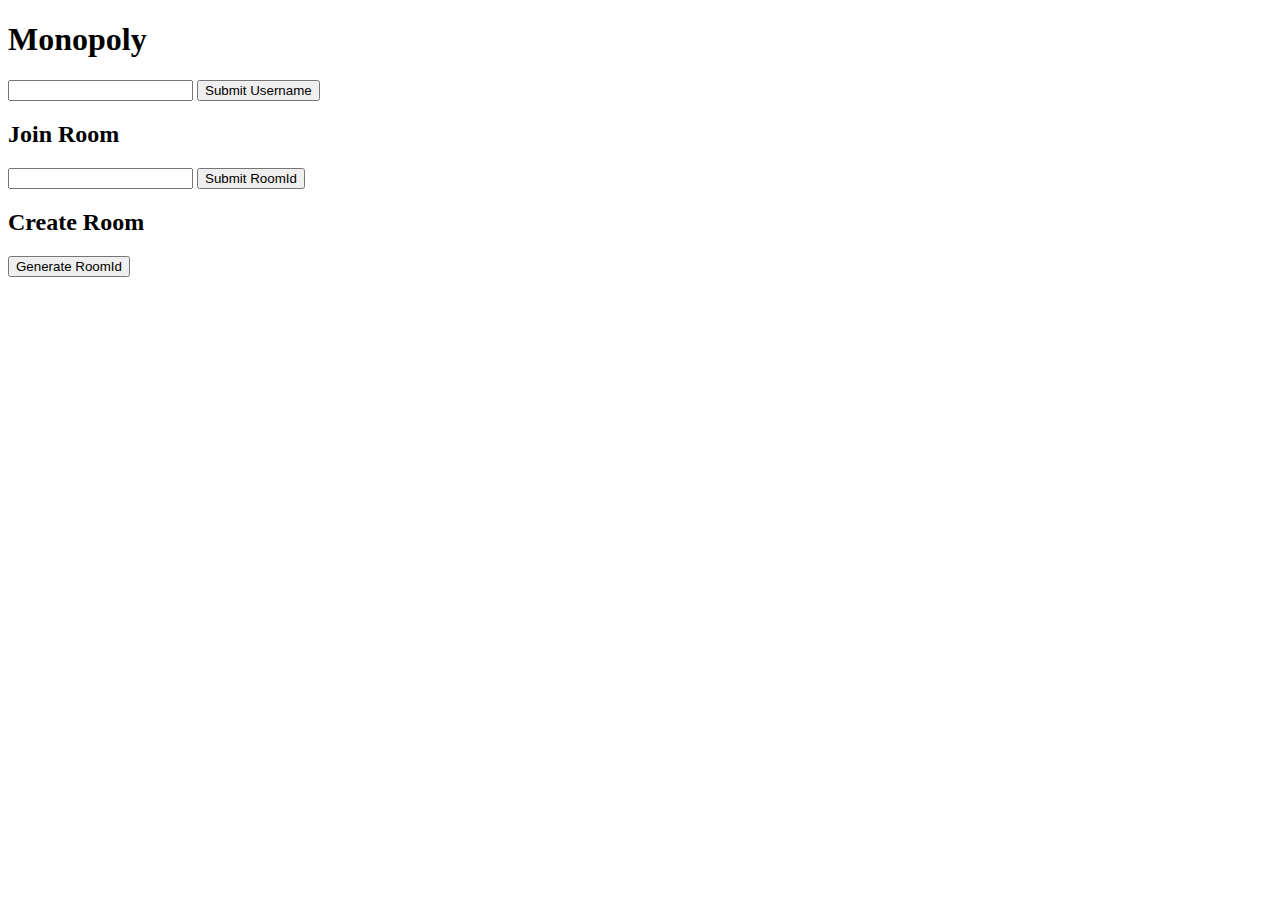
==== templates/index.html @ b284aa58 "Design frontend and cards" ====
<!DOCTYPE html>
<html>
<head>
    <meta charset="utf-8" />
    <meta http-equiv="X-UA-Compatible" content="IE=edge">
    <title>Home Page</title>
    <meta name="viewport" content="width=device-width, initial-scale=1">
    <script src= '/static/scripts/jquery.min.js'></script>
    <script src= '/static/scripts/socket.io.min.js'></script>
    <!-- <link rel="stylesheet" type="text/css" media="screen" href="main.css" />
    <script src="main.js"></script> -->
    <script>
        var socket = io();

        function getSocketObject(){
            return socket;
        }

        socket.on('connect', function() {
            socket.send(userName + ' has connected!');
        });

        socket.on('message', function(message){
            console.log(message);
        });

        function getRndInteger(min, max) {
            return Math.floor(Math.random() * (max - min + 1) ) + min;
        }

        var userName = 'player' + getRndInteger(100000,999999);
        var host = false;
        function submitUsername(){
            userName = $("#username").val();
            // console.log(userName);
            socket.send(userName + ' has connected!');
            $("#username").val('');
        }

        function switchToLobby(roomId){
            console.log('Room created', roomId);
            // window.location.replace('/rooms/'+roomId+'/');
            document.getElementById('home').style.display="none";
            document.getElementById('lobby').style.display="block";
            document.getElementById('lobbyRoomid').innerText=roomId;
            socket.emit('enter_lobby', roomId);
        }
        
        function createRoom(){
            roomId = getRndInteger(100000,999999);
            host = true;
            socket.emit('join',{'username':userName,'room':roomId, 'exists':0});
            switchToLobby(roomId);
        }

        function joinRoom(){
            roomId = $("#joinRoomId").val();
            roomId = Number(roomId);
            socket.emit('join',{'username':userName,'room':roomId, 'exists':1});
            switchToLobby(roomId);
        }


        socket.on('modify_lobby',function(data){
            modifiedHTML = 'Players in lobby: '
            for(i in data){ modifiedHTML+= '<div>'+data[i]+'</div>';}
            document.getElementById("users").innerHTML = modifiedHTML;
            if (host)document.getElementById("lobby").getElementsByTagName("button")[0].style.display="block";
            console.log('Players in lobby: '+data);
        });

        function cueToStart(){
            socket.emit('cue_to_start', roomId);
        }

        socket.on('game_setup', function(data){
            document.getElementById('lobby').style.display="none";
            document.getElementById('board').style.display="block";
            document.getElementById('boardRoomid').innerText=roomId;
        });

        var playIndex = -1;
        function playCard(event){
            element = event.target;
            parent = element.parentElement;
            playIndex = Number(element.value[0]);
            if (element.value[1]=='A'){
                parent.innerHTML=element.value.substr(1,)+'<button>Cash</button><button>Action</button>';
            }
            console.log(playIndex);
        }

        socket.on('take_input',function(data,callback){
            $("#wait").css("display", "block");
            // socket.send()
        
            var myVar = setInterval(myTimer, 1000);

            function myTimer() {
                console.log('Waiting for chance');
                if(playIndex !=-1)
                {
                    clearInterval(myVar);
                    choice = playIndex;
                    console.log('Breaking out of loop');
                    callback({'value':choice});
                    playIndex = -1;
                    $("#wait").css("display", "none");
                }
                else
                console.log('Value still same');
            }
        });
        
        socket.on('game_data', function(data){
            console.log('GAME SETUP: ',data);
            collectionHTML = '';

            for(player in data['players']){
                
                propertyCollectionHTML = '<ul>';
                for(set in data['players'][player]['property_collection']){
                    thisSet = data['players'][player]['property_collection'][set];
                    if(thisSet.length!= 0) 
                    {
                        propertyCollectionHTML+='<div>'+set+'</div>';
                        propertyCollectionHTML+='<ol>';
                        for(card in thisSet){
                            propertyCollectionHTML+= '<li>'+thisSet[card]+'</li>'
                        }
                        propertyCollectionHTML+='</ol>';
                    }
                }
                propertyCollectionHTML+= '</ul>';
                bankCollectionHTML = '<ul>';
                for(card in data['players'][player]['bank_collection']){
                    bankCollectionHTML += '<li>'+data['players'][player]['bank_collection'][card]+'</li>';
                }
                bankCollectionHTML+= '</ul>';
                collectionHTML+='<div>\
                <div class="propertyCollection">\
                <h2>'+data['players'][player]['username']+'</h2>\
                    <h4>Property Collection</h4>\
                    <div>' + propertyCollectionHTML + '</div>\
                </div>\
                <div class="bankCollection">\
                    <h4>Bank Collection</h4>\
                    <div>' +  bankCollectionHTML +                     
                    '</div>\
                </div>\
            </div>';
            }
            $("#collection").html(collectionHTML);

        });

        socket.on('player_data', function(data){
            console.log('PLAYER SETUP: ',data);
            var chance  = false;
            if(data['chance'])
            chance = true;
            handCardHTML = '<h2>'+data['name']+'</h2><h4>Hand Card</h4><ul>';
            for(card in data['handcards']){
                handCardHTML += '<li>'+data['handcards'][card];
                if(chance){
                    handCardHTML+='<button onclick="playCard(event)" value="'+card + data['handcards'][card]+'">Play</button>';
                }
                handCardHTML+='</li>';
            }
            handCardHTML+= '</ul>';
            $("#handCards").html(handCardHTML);
        });

    </script>
</head>
<body>
    <h1>Monopoly</h1>
    <div id="home">
            <div>
                    <input id="username" type="text">
                    <button onclick="submitUsername()">Submit Username</button>
                </div>
            
                <div>
                    <div>
                        <h2>Join Room</h2>
                        <input id="joinRoomId" type="text">
                        <button onclick="joinRoom()">Submit RoomId</button>
                    </div>
                    <div>
                        <h2>Create Room</h2>
                        <!-- <input type="text"> -->
                        <button onclick="createRoom()">Generate RoomId</button>
                    </div>
                </div>
    </div>

    <div id="lobby" style="display: none;">
        <h2>Room - <span id="lobbyRoomid"></span></h2>

        <div id = "users">
            
        </div>
    
        <button onclick="cueToStart()" style="display:none;">Start Game</button>
    </div>
    
    <div id="board" style="display:none;">
        <h2>Room - <span id="boardRoomid"></span></h2>
        <div id = "dealerPiles">
            <div id="drawPile">
                <h2>Draw Pile</h2>
            </div>
            <div id="playPile">
                <h2>Play Pile</h2>
            </div> 
        </div>
        <div id = "collection">
            
        </div>
        <div id="wait" style="display: none;"><span style="background-color: rgb(158, 158, 41)">Waiting for chance</span></div>
        <div id = "handCards">
            
        </div>
    
    </div>
    

</body>
</html>
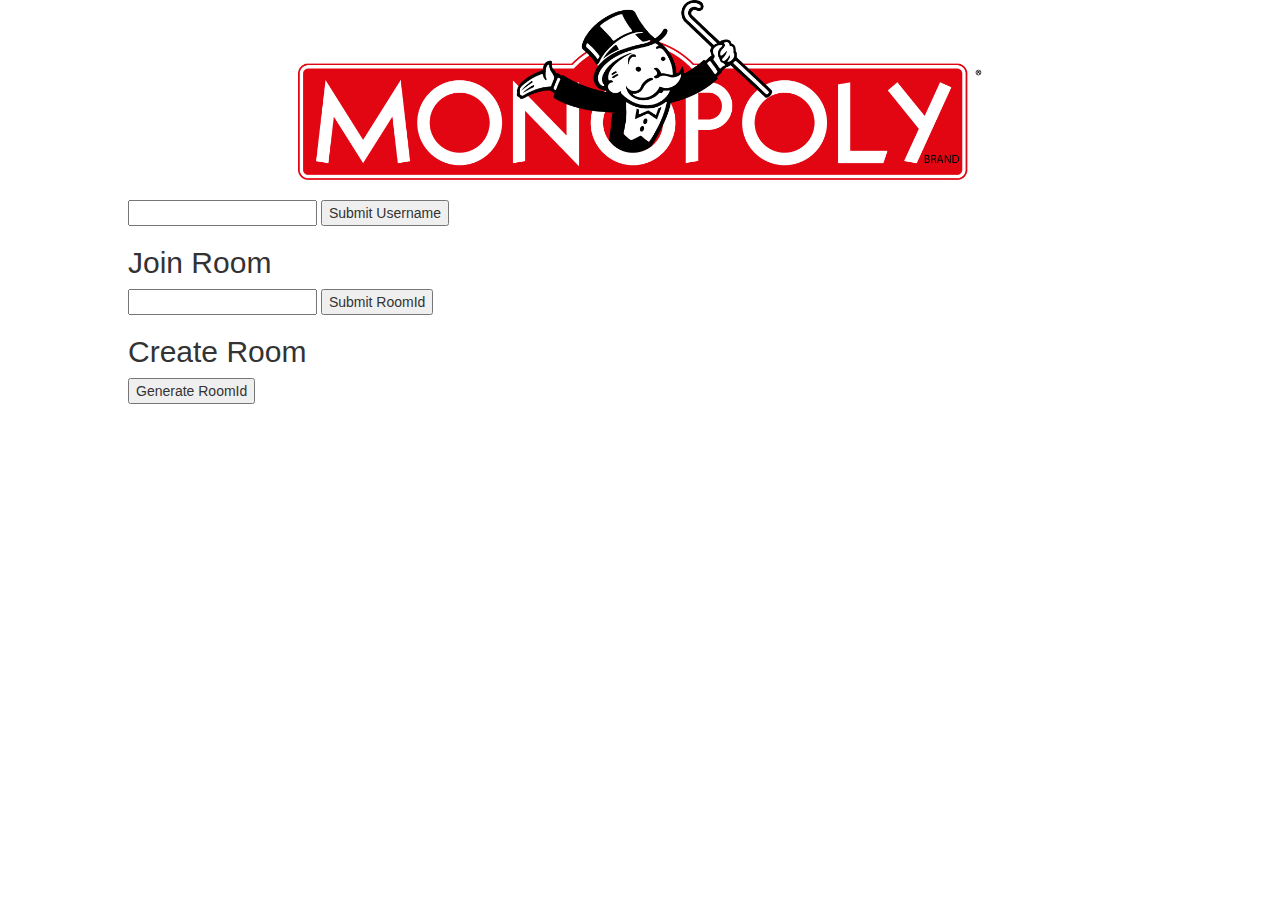
==== commit b477358b: "Integrate frontend with the backend." ====
--- a/templates/index.html
+++ b/templates/index.html
@@ -5,176 +5,28 @@
     <meta http-equiv="X-UA-Compatible" content="IE=edge">
     <title>Home Page</title>
     <meta name="viewport" content="width=device-width, initial-scale=1">
-    <script src= '/static/scripts/jquery.min.js'></script>
-    <script src= '/static/scripts/socket.io.min.js'></script>
-    <!-- <link rel="stylesheet" type="text/css" media="screen" href="main.css" />
-    <script src="main.js"></script> -->
-    <script>
-        var socket = io();
-
-        function getSocketObject(){
-            return socket;
+    <!-- <link rel="stylesheet" href="/static/styles/main.css"> -->
+    <link rel="stylesheet" href="https://maxcdn.bootstrapcdn.com/bootstrap/3.3.7/css/bootstrap.min.css" integrity="sha384-BVYiiSIFeK1dGmJRAkycuHAHRg32OmUcww7on3RYdg4Va+PmSTsz/K68vbdEjh4u" crossorigin="anonymous">
+    <link rel="stylesheet" type="text/css" media="screen" href="/static/styles/main.css" />
+    <!-- <script src="main.js"></script> -->
+    <!-- <style>
+        .handCard{
+            float:left;height:100%;
         }
 
-        socket.on('connect', function() {
-            socket.send(userName + ' has connected!');
-        });
+        .handCardImage{
+          height:100%;
+        }
+    </style> -->
 
-        socket.on('message', function(message){
-            console.log(message);
-        });
-
-        function getRndInteger(min, max) {
-            return Math.floor(Math.random() * (max - min + 1) ) + min;
-        }
-
-        var userName = 'player' + getRndInteger(100000,999999);
-        var host = false;
-        function submitUsername(){
-            userName = $("#username").val();
-            // console.log(userName);
-            socket.send(userName + ' has connected!');
-            $("#username").val('');
-        }
-
-        function switchToLobby(roomId){
-            console.log('Room created', roomId);
-            // window.location.replace('/rooms/'+roomId+'/');
-            document.getElementById('home').style.display="none";
-            document.getElementById('lobby').style.display="block";
-            document.getElementById('lobbyRoomid').innerText=roomId;
-            socket.emit('enter_lobby', roomId);
-        }
-        
-        function createRoom(){
-            roomId = getRndInteger(100000,999999);
-            host = true;
-            socket.emit('join',{'username':userName,'room':roomId, 'exists':0});
-            switchToLobby(roomId);
-        }
-
-        function joinRoom(){
-            roomId = $("#joinRoomId").val();
-            roomId = Number(roomId);
-            socket.emit('join',{'username':userName,'room':roomId, 'exists':1});
-            switchToLobby(roomId);
-        }
-
-
-        socket.on('modify_lobby',function(data){
-            modifiedHTML = 'Players in lobby: '
-            for(i in data){ modifiedHTML+= '<div>'+data[i]+'</div>';}
-            document.getElementById("users").innerHTML = modifiedHTML;
-            if (host)document.getElementById("lobby").getElementsByTagName("button")[0].style.display="block";
-            console.log('Players in lobby: '+data);
-        });
-
-        function cueToStart(){
-            socket.emit('cue_to_start', roomId);
-        }
-
-        socket.on('game_setup', function(data){
-            document.getElementById('lobby').style.display="none";
-            document.getElementById('board').style.display="block";
-            document.getElementById('boardRoomid').innerText=roomId;
-        });
-
-        var playIndex = -1;
-        function playCard(event){
-            element = event.target;
-            parent = element.parentElement;
-            playIndex = Number(element.value[0]);
-            if (element.value[1]=='A'){
-                parent.innerHTML=element.value.substr(1,)+'<button>Cash</button><button>Action</button>';
-            }
-            console.log(playIndex);
-        }
-
-        socket.on('take_input',function(data,callback){
-            $("#wait").css("display", "block");
-            // socket.send()
-        
-            var myVar = setInterval(myTimer, 1000);
-
-            function myTimer() {
-                console.log('Waiting for chance');
-                if(playIndex !=-1)
-                {
-                    clearInterval(myVar);
-                    choice = playIndex;
-                    console.log('Breaking out of loop');
-                    callback({'value':choice});
-                    playIndex = -1;
-                    $("#wait").css("display", "none");
-                }
-                else
-                console.log('Value still same');
-            }
-        });
-        
-        socket.on('game_data', function(data){
-            console.log('GAME SETUP: ',data);
-            collectionHTML = '';
-
-            for(player in data['players']){
-                
-                propertyCollectionHTML = '<ul>';
-                for(set in data['players'][player]['property_collection']){
-                    thisSet = data['players'][player]['property_collection'][set];
-                    if(thisSet.length!= 0) 
-                    {
-                        propertyCollectionHTML+='<div>'+set+'</div>';
-                        propertyCollectionHTML+='<ol>';
-                        for(card in thisSet){
-                            propertyCollectionHTML+= '<li>'+thisSet[card]+'</li>'
-                        }
-                        propertyCollectionHTML+='</ol>';
-                    }
-                }
-                propertyCollectionHTML+= '</ul>';
-                bankCollectionHTML = '<ul>';
-                for(card in data['players'][player]['bank_collection']){
-                    bankCollectionHTML += '<li>'+data['players'][player]['bank_collection'][card]+'</li>';
-                }
-                bankCollectionHTML+= '</ul>';
-                collectionHTML+='<div>\
-                <div class="propertyCollection">\
-                <h2>'+data['players'][player]['username']+'</h2>\
-                    <h4>Property Collection</h4>\
-                    <div>' + propertyCollectionHTML + '</div>\
-                </div>\
-                <div class="bankCollection">\
-                    <h4>Bank Collection</h4>\
-                    <div>' +  bankCollectionHTML +                     
-                    '</div>\
-                </div>\
-            </div>';
-            }
-            $("#collection").html(collectionHTML);
-
-        });
-
-        socket.on('player_data', function(data){
-            console.log('PLAYER SETUP: ',data);
-            var chance  = false;
-            if(data['chance'])
-            chance = true;
-            handCardHTML = '<h2>'+data['name']+'</h2><h4>Hand Card</h4><ul>';
-            for(card in data['handcards']){
-                handCardHTML += '<li>'+data['handcards'][card];
-                if(chance){
-                    handCardHTML+='<button onclick="playCard(event)" value="'+card + data['handcards'][card]+'">Play</button>';
-                }
-                handCardHTML+='</li>';
-            }
-            handCardHTML+= '</ul>';
-            $("#handCards").html(handCardHTML);
-        });
-
-    </script>
 </head>
 <body>
-    <h1>Monopoly</h1>
+    <!-- <h1>Monopoly</h1> -->
+    <div style="width:80vw;margin:auto;">
+
+    <div style="height:20vh;margin: 0 0 2% 0; text-align:center;">
+            <img style="height:100%" src="/static/images/monopolyTitle.png" alt="monopolyTitle">
+    </div>
     <div id="home">
             <div>
                     <input id="username" type="text">
@@ -205,26 +57,41 @@
         <button onclick="cueToStart()" style="display:none;">Start Game</button>
     </div>
     
-    <div id="board" style="display:none;">
-        <h2>Room - <span id="boardRoomid"></span></h2>
-        <div id = "dealerPiles">
+    <!-- <div id="board" style="display:none;">
+        <h2>Room - <span id="boardRoomid"></span></h2> -->
+        <!-- <div id = "dealerPiles">
             <div id="drawPile">
                 <h2>Draw Pile</h2>
             </div>
             <div id="playPile">
                 <h2>Play Pile</h2>
             </div> 
+        </div> -->
+        <div id = "board" style="display: none;" class="carousel slide" data-ride="false">
+            <h2>Room - <span id="boardRoomid"></span></h2>
+            <div id="collection" class="carousel-inner" role="listbox">
+                   
+            </div>
+            <div id="tabs" class="tabbable">
+                <ul id="tabsInner" class="nav nav-tabs nav-justified">
+                    
+                </ul>
+            </div>
         </div>
-        <div id = "collection">
+
+        <div id = "handCards" style="height: 300px;overflow: auto;">
             
         </div>
         <div id="wait" style="display: none;"><span style="background-color: rgb(158, 158, 41)">Waiting for chance</span></div>
-        <div id = "handCards">
-            
-        </div>
-    
     </div>
     
+    <!-- </div> -->
+    
+    <script src="https://code.jquery.com/jquery-3.4.1.slim.min.js" integrity="sha384-J6qa4849blE2+poT4WnyKhv5vZF5SrPo0iEjwBvKU7imGFAV0wwj1yYfoRSJoZ+n" crossorigin="anonymous"></script>
+    <script src="https://maxcdn.bootstrapcdn.com/bootstrap/3.3.7/js/bootstrap.min.js" integrity="sha384-Tc5IQib027qvyjSMfHjOMaLkfuWVxZxUPnCJA7l2mCWNIpG9mGCD8wGNIcPD7Txa" crossorigin="anonymous"></script>
+    <!-- <script src= '/static/scripts/jquery.min.js'></script> -->
+    <script src= '/static/scripts/socket.io.min.js'></script>
+    <script src= "/static/scripts/main.js"></script>
 
 </body>
 </html>--- a/static/styles/main.css
+++ b/static/styles/main.css
@@ -0,0 +1,64 @@
+/* Carousel base class */
+.carousel {
+width:80vw;
+margin:auto;
+height:400px;
+margin-bottom: 60px;
+}
+/* Since positioning the image, we need to help out the caption */
+.carousel-caption {
+z-index: 10;
+}
+
+/* Declare heights because of positioning of img element */
+.carousel .item {
+height: 400px;
+background-color: #777;
+}
+.carousel-inner > .item > img {
+position: absolute;
+top: 0;
+left: 0;
+min-width: 100%;
+height: 400px;
+}
+
+.propertySetList{
+    height:300px;list-style-type: none;padding-left: 0;
+  }
+
+  .propertySet{
+    float:left;height:100%;
+  }
+  
+  .propertyCardList{
+    height: inherit;list-style-type: none;padding-left: 0;position:relative;
+  }
+
+  .propertyCard{
+    height:100%;
+  }
+
+  .bankCollection{
+    height:100%;overflow-x: scroll;
+  }
+
+  .cashList{
+    height:300px;list-style-type: none;padding-left: 0;
+  }
+
+  .bankCard{
+    float:left;height:100%;
+  }
+
+  .bankCardImage{
+    height:100%;
+  }
+
+  .handCard{
+      float:left;height:100%;
+  }
+
+  .handCardImage{
+    height:100%;
+  }--- a/static/styles/main.css
+++ b/static/styles/main.css
@@ -0,0 +1,64 @@
+/* Carousel base class */
+.carousel {
+width:80vw;
+margin:auto;
+height:400px;
+margin-bottom: 60px;
+}
+/* Since positioning the image, we need to help out the caption */
+.carousel-caption {
+z-index: 10;
+}
+
+/* Declare heights because of positioning of img element */
+.carousel .item {
+height: 400px;
+background-color: #777;
+}
+.carousel-inner > .item > img {
+position: absolute;
+top: 0;
+left: 0;
+min-width: 100%;
+height: 400px;
+}
+
+.propertySetList{
+    height:300px;list-style-type: none;padding-left: 0;
+  }
+
+  .propertySet{
+    float:left;height:100%;
+  }
+  
+  .propertyCardList{
+    height: inherit;list-style-type: none;padding-left: 0;position:relative;
+  }
+
+  .propertyCard{
+    height:100%;
+  }
+
+  .bankCollection{
+    height:100%;overflow-x: scroll;
+  }
+
+  .cashList{
+    height:300px;list-style-type: none;padding-left: 0;
+  }
+
+  .bankCard{
+    float:left;height:100%;
+  }
+
+  .bankCardImage{
+    height:100%;
+  }
+
+  .handCard{
+      float:left;height:100%;
+  }
+
+  .handCardImage{
+    height:100%;
+  }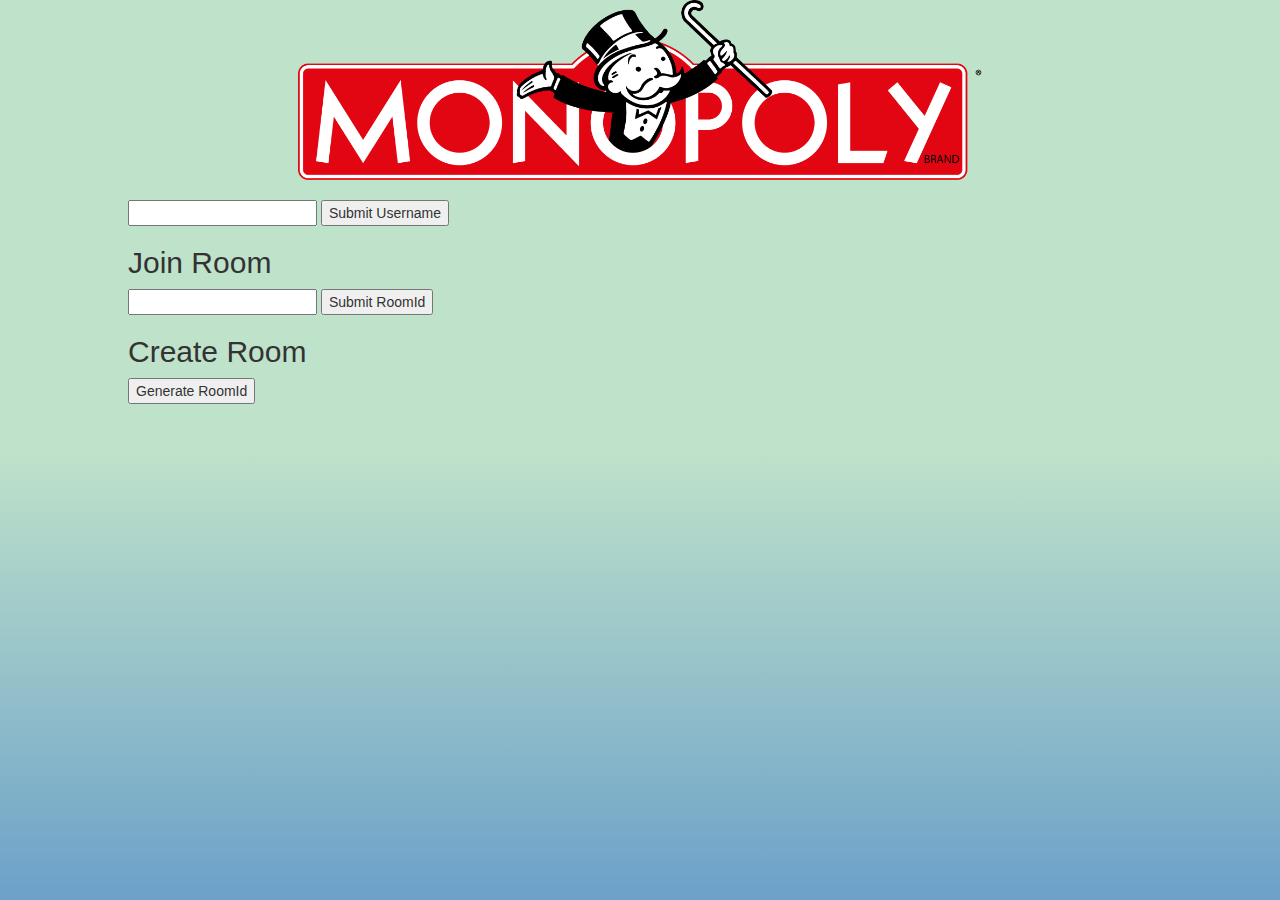
==== commit 12e468de: "Enhance UI" ====
--- a/templates/index.html
+++ b/templates/index.html
@@ -23,7 +23,7 @@
 <body>
     <!-- <h1>Monopoly</h1> -->
     <div style="width:80vw;margin:auto;">
-
+    <div class="notification-container" id="notification-container"></div>
     <div style="height:20vh;margin: 0 0 2% 0; text-align:center;">
             <img style="height:100%" src="/static/images/monopolyTitle.png" alt="monopolyTitle">
     </div>
@@ -78,7 +78,9 @@
                 </ul>
             </div>
         </div>
+        <div id="userInfo" >
 
+        </div>
         <div id = "handCards" style="height: 300px;overflow: auto;">
             
         </div>
--- a/static/styles/main.css
+++ b/static/styles/main.css
@@ -1,3 +1,12 @@
+body{
+  background: linear-gradient(to bottom, #BFE2CA 50%, #6CA1C9 100%);
+  height: 100vh;
+  background-attachment: fixed;
+  background-repeat: no-repeat;
+	background-size: cover;
+	margin: 0;
+}
+
 /* Carousel base class */
 .carousel {
 width:80vw;
@@ -13,7 +22,7 @@
 /* Declare heights because of positioning of img element */
 .carousel .item {
 height: 400px;
-background-color: #777;
+/* background-color: #777; */
 }
 .carousel-inner > .item > img {
 position: absolute;
@@ -39,8 +48,12 @@
     height:100%;
   }
 
+  .propertyCollection{
+    height:100%;overflow-y: scroll;
+  }
+  
   .bankCollection{
-    height:100%;overflow-x: scroll;
+    height:100%;overflow-y: scroll;
   }
 
   .cashList{
@@ -61,4 +74,112 @@
 
   .handCardImage{
     height:100%;
+  }
+
+  #userInfo{
+    padding: 3vh 0;
+    text-align: center;
+    display: block;
+  }
+
+  .propertyValueSpan{
+    position: fixed;
+    top: 10px;
+    left: 10px;
+    background: white;
+    z-index: 50;
+    border-radius: 5px;
+  }
+
+  .bankValueSpan{
+    position: fixed;
+    top: 10px;
+    background: white;
+    z-index: 50;
+    border-radius: 5px;
+  }
+
+  button{
+    position:relative;
+    z-index:50;
+  }
+
+  .reverseCard {
+    -moz-transform: scale(-1, -1);
+    -o-transform: scale(-1, -1);
+    -webkit-transform: scale(-1, -1);
+    transform: scale(-1, -1);
+  }
+
+  #tabsInner li{
+    text-align:center;
+  }
+
+  .playerTab{
+    display: inline-block !important;
+    border-radius: 40px !important;
+  }
+
+  /*Notifications*/
+  .notification-container{
+    position: fixed;
+    top: 15px;
+    right: 15px;
+    width: 500px;
+    z-index: 50;
+    max-width: calc(100% - 30px);
+  }
+  
+  .notification{
+    background-color: #fff;
+    border-radius: 5px;
+    box-shadow: 0 3px 6px rgb(0, 0, 0, 0.2), 0 3px 6px rgb(0, 0, 0, 0.3);
+    color: #fff;
+    font-size: 14px;
+    padding: 15px 20px;
+    line-height: 20px;
+    margin-bottom: 15px;
+    animation: grow 0.5s ease-in forwards;
+  }
+  @keyframes grow{
+    from {
+      opacity: 0;
+      transform: scale(0.5);
+    }
+    to{
+      opacity: 1;
+      transform: scale(1);
+    }
+  }
+  
+  .notification.hide{
+    animation: shrink 0.4s ease-out forwards;
+  }
+  @keyframes shrink{
+    to{
+      opacity: 0;
+      transform: scale(0.6);
+    }
+  }
+  
+  .notification strong{
+    font-size: 12px;
+    line-height: 20px;
+    letter-spacing: 0.5px;
+    text-transform: uppercase;
+  }
+  
+  .notification-info{
+    background-color: #00cae3;
+  }
+  
+  .notification-success{
+    background-color: #55b559f2;
+  }
+  
+  .notification-warning{
+    background-color: #ff9e0f;
+  }
+  .notification-danger{
+    background-color: #f55145;
   }--- a/static/styles/main.css
+++ b/static/styles/main.css
@@ -1,3 +1,12 @@
+body{
+  background: linear-gradient(to bottom, #BFE2CA 50%, #6CA1C9 100%);
+  height: 100vh;
+  background-attachment: fixed;
+  background-repeat: no-repeat;
+	background-size: cover;
+	margin: 0;
+}
+
 /* Carousel base class */
 .carousel {
 width:80vw;
@@ -13,7 +22,7 @@
 /* Declare heights because of positioning of img element */
 .carousel .item {
 height: 400px;
-background-color: #777;
+/* background-color: #777; */
 }
 .carousel-inner > .item > img {
 position: absolute;
@@ -39,8 +48,12 @@
     height:100%;
   }
 
+  .propertyCollection{
+    height:100%;overflow-y: scroll;
+  }
+  
   .bankCollection{
-    height:100%;overflow-x: scroll;
+    height:100%;overflow-y: scroll;
   }
 
   .cashList{
@@ -61,4 +74,112 @@
 
   .handCardImage{
     height:100%;
+  }
+
+  #userInfo{
+    padding: 3vh 0;
+    text-align: center;
+    display: block;
+  }
+
+  .propertyValueSpan{
+    position: fixed;
+    top: 10px;
+    left: 10px;
+    background: white;
+    z-index: 50;
+    border-radius: 5px;
+  }
+
+  .bankValueSpan{
+    position: fixed;
+    top: 10px;
+    background: white;
+    z-index: 50;
+    border-radius: 5px;
+  }
+
+  button{
+    position:relative;
+    z-index:50;
+  }
+
+  .reverseCard {
+    -moz-transform: scale(-1, -1);
+    -o-transform: scale(-1, -1);
+    -webkit-transform: scale(-1, -1);
+    transform: scale(-1, -1);
+  }
+
+  #tabsInner li{
+    text-align:center;
+  }
+
+  .playerTab{
+    display: inline-block !important;
+    border-radius: 40px !important;
+  }
+
+  /*Notifications*/
+  .notification-container{
+    position: fixed;
+    top: 15px;
+    right: 15px;
+    width: 500px;
+    z-index: 50;
+    max-width: calc(100% - 30px);
+  }
+  
+  .notification{
+    background-color: #fff;
+    border-radius: 5px;
+    box-shadow: 0 3px 6px rgb(0, 0, 0, 0.2), 0 3px 6px rgb(0, 0, 0, 0.3);
+    color: #fff;
+    font-size: 14px;
+    padding: 15px 20px;
+    line-height: 20px;
+    margin-bottom: 15px;
+    animation: grow 0.5s ease-in forwards;
+  }
+  @keyframes grow{
+    from {
+      opacity: 0;
+      transform: scale(0.5);
+    }
+    to{
+      opacity: 1;
+      transform: scale(1);
+    }
+  }
+  
+  .notification.hide{
+    animation: shrink 0.4s ease-out forwards;
+  }
+  @keyframes shrink{
+    to{
+      opacity: 0;
+      transform: scale(0.6);
+    }
+  }
+  
+  .notification strong{
+    font-size: 12px;
+    line-height: 20px;
+    letter-spacing: 0.5px;
+    text-transform: uppercase;
+  }
+  
+  .notification-info{
+    background-color: #00cae3;
+  }
+  
+  .notification-success{
+    background-color: #55b559f2;
+  }
+  
+  .notification-warning{
+    background-color: #ff9e0f;
+  }
+  .notification-danger{
+    background-color: #f55145;
   }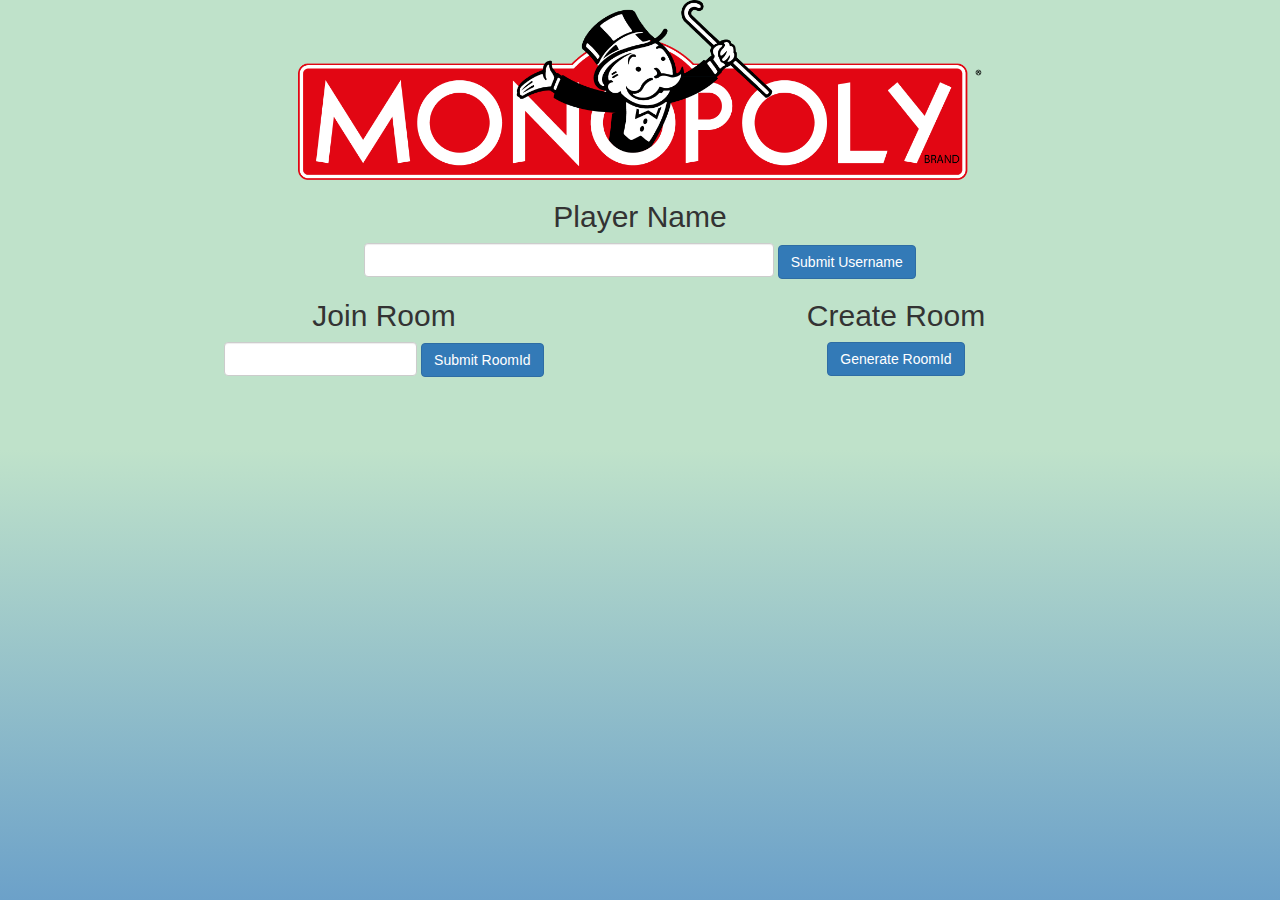
==== commit 32acad87: "Modify UI" ====
--- a/templates/index.html
+++ b/templates/index.html
@@ -29,20 +29,21 @@
     </div>
     <div id="home">
             <div>
-                    <input id="username" type="text">
-                    <button onclick="submitUsername()">Submit Username</button>
+                    <h2>Player Name</h2>
+                    <input id="username" type="text" class="form-control">
+                    <button class="btn btn-primary" onclick="submitUsername()">Submit Username</button>
                 </div>
             
                 <div>
-                    <div>
+                    <div class="col-lg-6">
                         <h2>Join Room</h2>
-                        <input id="joinRoomId" type="text">
-                        <button onclick="joinRoom()">Submit RoomId</button>
+                        <input id="joinRoomId" type="text" class="form-control">
+                        <button class="btn btn-primary" onclick="joinRoom()">Submit RoomId</button>
                     </div>
-                    <div>
+                    <div class="col-lg-6">
                         <h2>Create Room</h2>
                         <!-- <input type="text"> -->
-                        <button onclick="createRoom()">Generate RoomId</button>
+                        <button class="btn btn-primary" onclick="createRoom()">Generate RoomId</button>
                     </div>
                 </div>
     </div>
@@ -54,7 +55,7 @@
             
         </div>
     
-        <button onclick="cueToStart()" style="display:none;">Start Game</button>
+        <button class="btn btn-primary" onclick="cueToStart()" style="display:none;">Start Game</button>
     </div>
     
     <!-- <div id="board" style="display:none;">
--- a/static/styles/main.css
+++ b/static/styles/main.css
@@ -7,6 +7,19 @@
 	margin: 0;
 }
 
+#home{
+  text-align: center;
+}
+
+#username{
+  display: inline-block;
+  width: 40%;
+}
+
+#joinRoomId{
+  display: inline-block;
+  width: 40%;
+}
 /* Carousel base class */
 .carousel {
 width:80vw;
@@ -135,7 +148,7 @@
     border-radius: 5px;
     box-shadow: 0 3px 6px rgb(0, 0, 0, 0.2), 0 3px 6px rgb(0, 0, 0, 0.3);
     color: #fff;
-    font-size: 14px;
+    font-size: 20px;
     padding: 15px 20px;
     line-height: 20px;
     margin-bottom: 15px;
--- a/static/styles/main.css
+++ b/static/styles/main.css
@@ -7,6 +7,19 @@
 	margin: 0;
 }
 
+#home{
+  text-align: center;
+}
+
+#username{
+  display: inline-block;
+  width: 40%;
+}
+
+#joinRoomId{
+  display: inline-block;
+  width: 40%;
+}
 /* Carousel base class */
 .carousel {
 width:80vw;
@@ -135,7 +148,7 @@
     border-radius: 5px;
     box-shadow: 0 3px 6px rgb(0, 0, 0, 0.2), 0 3px 6px rgb(0, 0, 0, 0.3);
     color: #fff;
-    font-size: 14px;
+    font-size: 20px;
     padding: 15px 20px;
     line-height: 20px;
     margin-bottom: 15px;
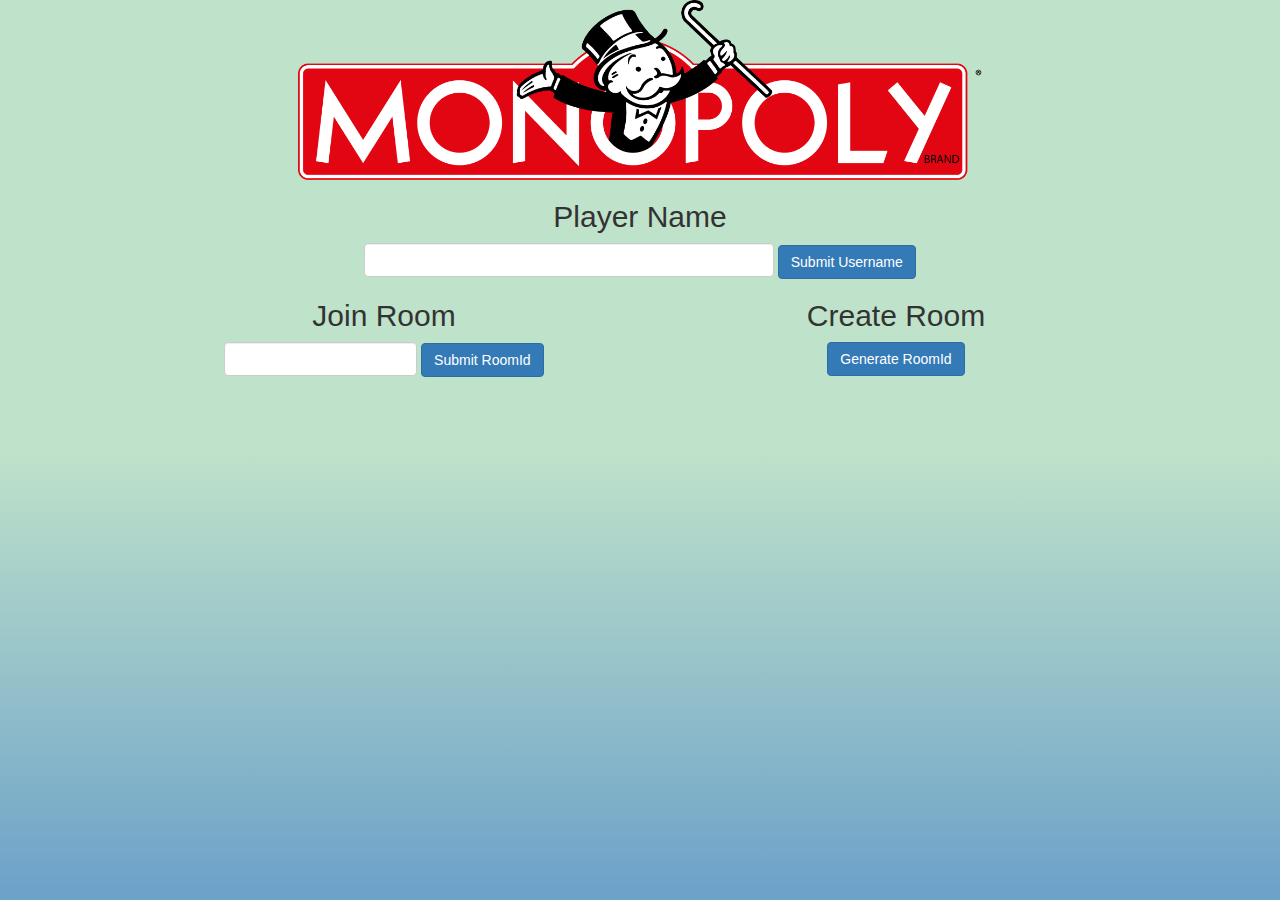
==== commit bab0c8cc: "Redirect everyone back to lobby someone wins" ====
--- a/templates/index.html
+++ b/templates/index.html
@@ -78,14 +78,17 @@
                     
                 </ul>
             </div>
+            <div id="userInfo" >
+
+            </div>
+            
+            <div id = "handCards" style="height: 300px;overflow: auto;">
+                
+            </div>
+            <div id="wait" style="display: none;"><span style="background-color: rgb(158, 158, 41)">Waiting for chance</span></div>
         </div>
-        <div id="userInfo" >
-
-        </div>
-        <div id = "handCards" style="height: 300px;overflow: auto;">
-            
-        </div>
-        <div id="wait" style="display: none;"><span style="background-color: rgb(158, 158, 41)">Waiting for chance</span></div>
+        
+        
     </div>
     
     <!-- </div> -->
